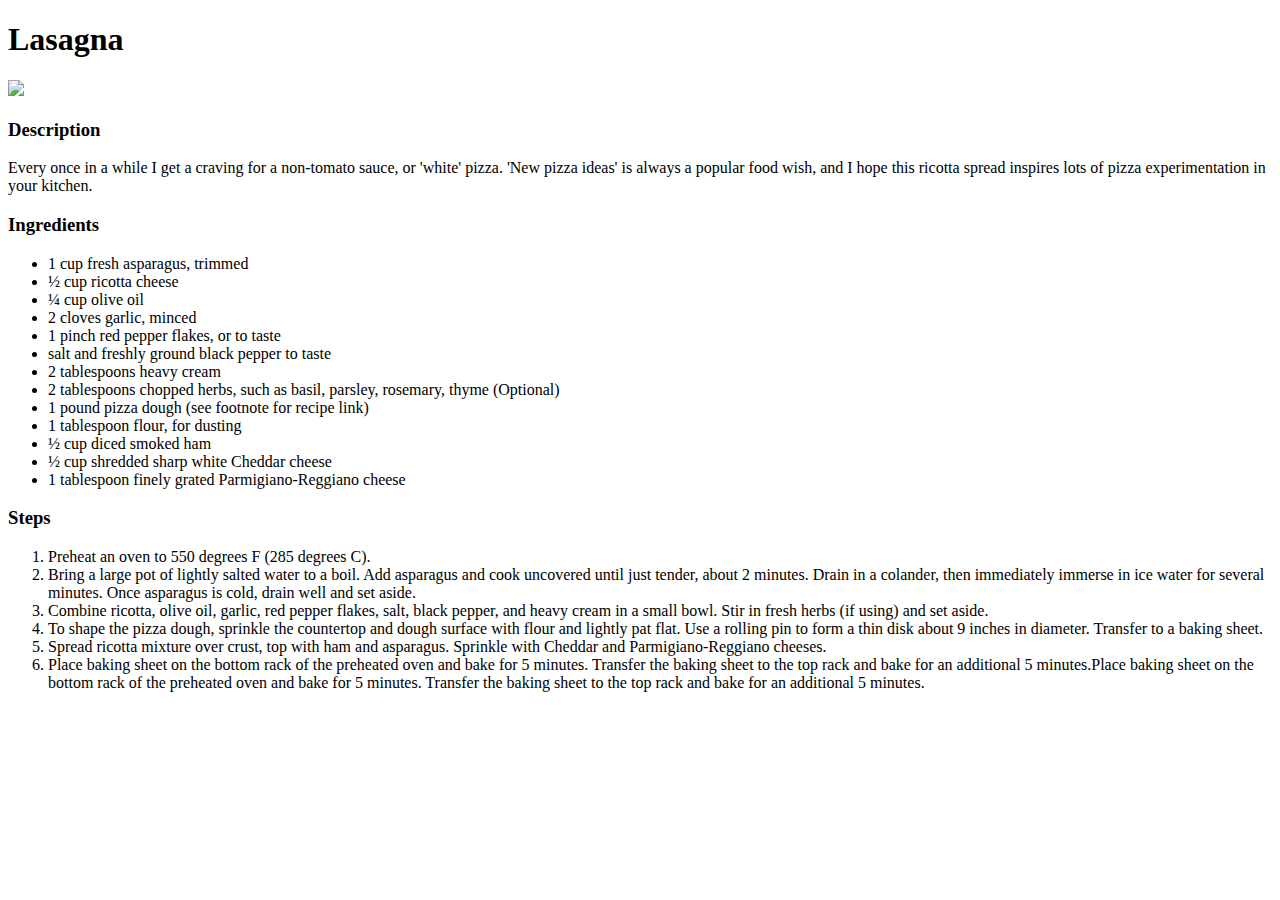
==== recipes/lasagna.html @ e5ff3ad1 "Added changes to index and new files recipes/lasagna, recipes/pizza, recipes/sandwich" ====
<!DOCTYPE html>
<html lang="en">
<head>
    <meta charset="UTF-8">
    <meta http-equiv="X-UA-Compatible" content="IE=edge">
    <meta name="viewport" content="width=device-width, initial-scale=1.0">
    <title>Document</title>
</head>
<body>
    <h1>Lasagna</h1>
    <img src="https://imagesvc.meredithcorp.io/v3/mm/image?url=https%3A%2F%2Fimages.media-allrecipes.com%2Fuserphotos%2F1817031.jpg&w=596&h=399&c=sc&poi=face&q=85">
    
    <h3>Description</h3>
    <p>Every once in a while I get a craving for a non-tomato sauce, or 'white' pizza. 'New pizza ideas' is always a popular food wish, and I hope this ricotta spread inspires lots of pizza experimentation in your kitchen.
    </p>

    
    <h3>Ingredients</h3>
    <ul>
        <li>1 cup fresh asparagus, trimmed</li>
        <li>½ cup ricotta cheese</li>
        <li>¼ cup olive oil</li>
        <li>2 cloves garlic, minced</li>
        <li>1 pinch red pepper flakes, or to taste</li>
        <li>salt and freshly ground black pepper to taste</li>
        <li>2 tablespoons heavy cream</li>
        <li>2 tablespoons chopped herbs, such as basil, parsley, rosemary, thyme (Optional)</li>
        <li>1 pound pizza dough (see footnote for recipe link)</li>
        <li>1 tablespoon flour, for dusting</li>
        <li>½ cup diced smoked ham</li>
        <li>½ cup shredded sharp white Cheddar cheese</li>
        <li>1 tablespoon finely grated Parmigiano-Reggiano cheese</li>
    </ul>

    <h3>Steps</h3>
    <ol>
        <li>Preheat an oven to 550 degrees F (285 degrees C).</li>
        <li>Bring a large pot of lightly salted water to a boil. Add asparagus and cook uncovered until just tender, about 2 minutes. Drain in a colander, then immediately immerse in ice water for several minutes. Once asparagus is cold, drain well and set aside.</li>
        <li>Combine ricotta, olive oil, garlic, red pepper flakes, salt, black pepper, and heavy cream in a small bowl. Stir in fresh herbs (if using) and set aside.</li>
        <li>To shape the pizza dough, sprinkle the countertop and dough surface with flour and lightly pat flat. Use a rolling pin to form a thin disk about 9 inches in diameter. Transfer to a baking sheet.</li>
        <li>Spread ricotta mixture over crust, top with ham and asparagus. Sprinkle with Cheddar and Parmigiano-Reggiano cheeses.</li>
        <li>Place baking sheet on the bottom rack of the preheated oven and bake for 5 minutes. Transfer the baking sheet to the top rack and bake for an additional 5 minutes.Place baking sheet on the bottom rack of the preheated oven and bake for 5 minutes. Transfer the baking sheet to the top rack and bake for an additional 5 minutes.</li>
    </ol>
</body>
</html>
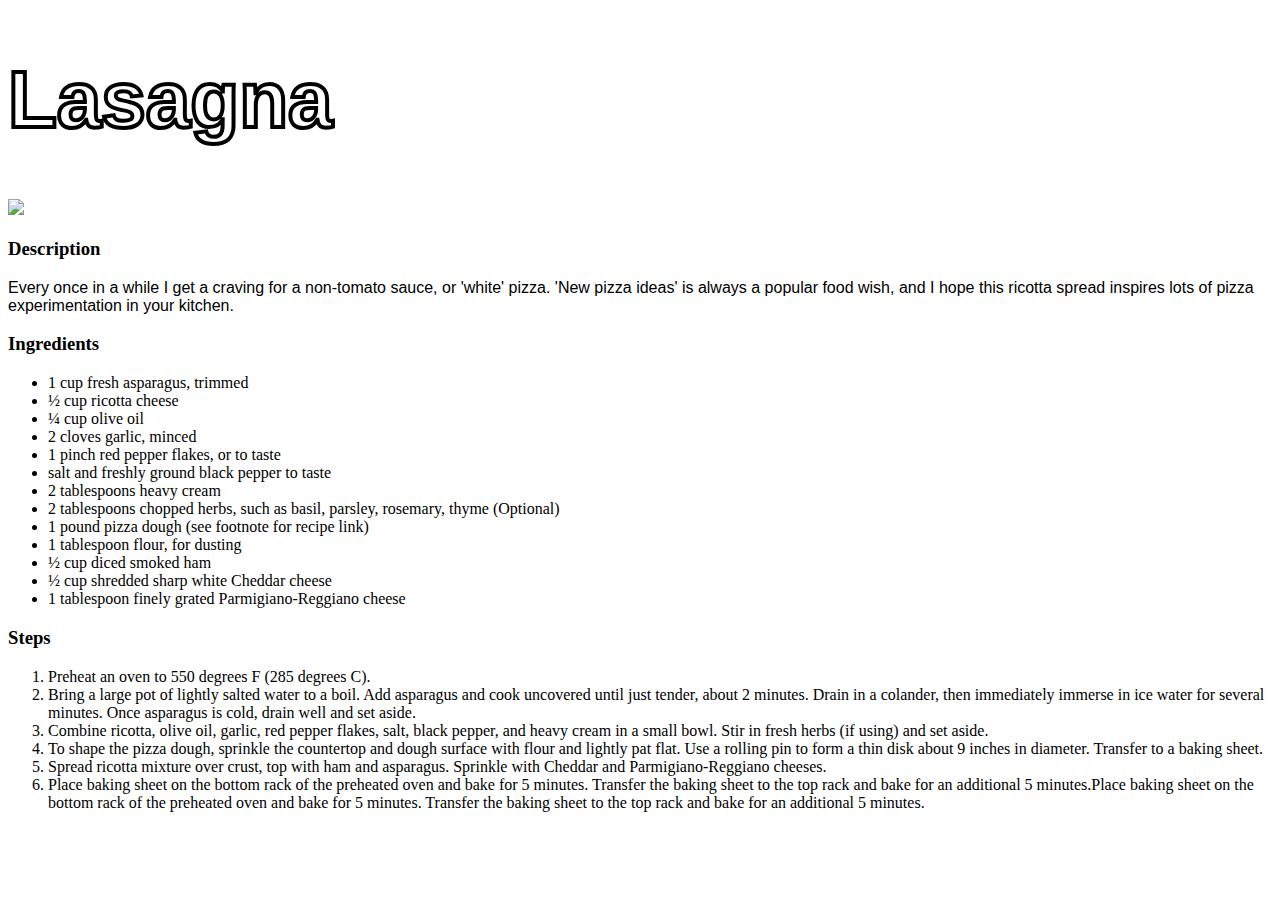
==== commit 9c0c07ca: "Changes         modified:   index.html         modified:   recipes/lasagna.html         modified:   " ====
--- a/recipes/lasagna.html
+++ b/recipes/lasagna.html
@@ -1,6 +1,7 @@
 <!DOCTYPE html>
-<html lang="en">
+<html lang="en" class="html-recipes-pages-bg">
 <head>
+    <link rel="stylesheet" href="../styles.css">
     <meta charset="UTF-8">
     <meta http-equiv="X-UA-Compatible" content="IE=edge">
     <meta name="viewport" content="width=device-width, initial-scale=1.0">
--- a/styles.css
+++ b/styles.css
@@ -0,0 +1,50 @@
+.html-main-page-bg{
+    background: url(resources/Odin-dh.jpg) no-repeat center fixed;
+    -webkit-background-size: cover;
+    -moz-background-size: cover;
+    -o-background-size: cover;
+    background-size: cover;
+}
+
+#body-index{
+    text-align: center;
+}
+
+.links, #ul-index, h1{
+    color: white;
+}
+
+/*div {
+    color: white;
+    background-color: black;
+}*/
+
+p{
+    font-family: Verdana, Geneva, Tahoma, sans-serif;
+}
+
+h1{
+    /*text-align: center;*/
+    font-size: 80px;
+    -webkit-text-stroke: 4px black;
+    font-family: Verdana, Geneva, Tahoma, sans-serif;
+    /*color: rgb(255, 255, 255);*/
+}
+
+/*ul{
+    color: white;
+}*/
+
+.links{
+    /*color: white;*/
+    font-size: 40px;
+    font-family: Verdana, Geneva, Tahoma, sans-serif;
+}
+
+.html-recipes-pages-bg{
+    background: url(https://s3-us-west-2.amazonaws.com/s.cdpn.io/652/confectionary.png) no-repeat center fixed;
+    -webkit-background-size: cover;
+    -moz-background-size: cover;
+    -o-background-size: cover; 
+    background-size: cover;
+}
